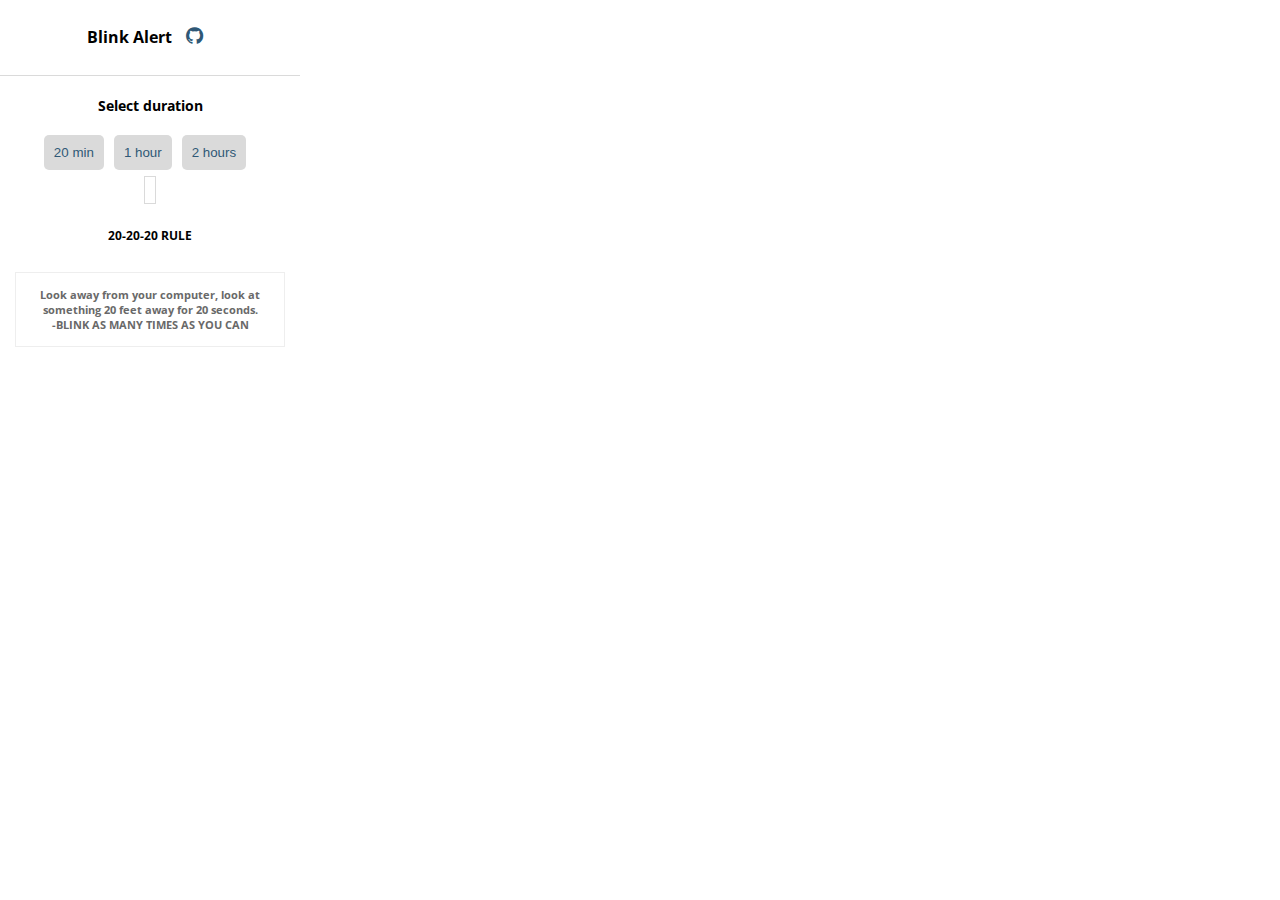
==== popup.html @ 8dd20785 "Add visual timer for time left till next break" ====
<!DOCTYPE html>
<html>

<head>
  <meta charset="utf-8" />
  <meta http-equiv="X-UA-Compatible" content="IE=edge" />
  <meta name="viewport" content="width=device-width,initial-scale=1.0" />
  <link href="https://fonts.googleapis.com/css?family=Open+Sans" rel="stylesheet" type="text/css" />
  <link href="https://maxcdn.bootstrapcdn.com/font-awesome/4.7.0/css/font-awesome.min.css" rel="stylesheet"
    integrity="sha384-wvfXpqpZZVQGK6TAh5PVlGOfQNHSoD2xbE+QkPxCAFlNEevoEH3Sl0sibVcOQVnN" crossorigin="anonymous" />
  <link rel="stylesheet" type="text/css" href="css/style.css" />
  <link rel="icon" href="images/eyeIcon.png" />
  <title>Blink Alert</title>
</head>
<header>
  <h3 class="title">Blink Alert <span class="github"> <a class="github-a" href="https://www.github.com/obayomi96"
        target="_blank">
        <i class="fa fa-github"></i>
      </a></span></h3>
</header>

<body>
  <div class="select-div">
    <b>Select duration</b>
    <div class="select-main">
      <button class="durationBtn durationBtn1" id="durationBtn1">20 min</button>
      <button class="durationBtn durationBtn2" id="durationBtn2">1 hour</button>
      <button class="durationBtn durationBtn3" id="durationBtn3">2 hours</button>
    </div>
  </div>
  <div id="popup-timer">
  </div>

  <div class="modal">
    <h6>20-20-20 RULE<h6>
        <div class="rule">
          Look away from your computer, look at something 20 feet away for 20 seconds.<br> -BLINK AS MANY TIMES AS YOU
          CAN
        </div>
  </div>
  <script src="js/popup.js"></script>
</body>

</html>
---- css/style.css ----
html,
body {
  text-align: center;
  font-family: "Open Sans", sans-serif;
  font-size: 14px;
  margin: 0;
  padding: 0px;
  height: 300px;
  width: 300px;
  max-width: 400px;
}
header {
  width: 100%;
  display: flex;
  align-items: center;
  justify-content: center;
  border-bottom: 0.5px solid #dadada;
}
h3.title {
  color: black;
  text-align: center;
  padding: 10px;
}
.github {
  font-size: 10px;
  color: grey;
  padding: 10px;
}

.select-div {
  width: 90%;
  margin: 20px auto auto auto;
}

.select-div > b {
  text-align: center§;
  margin-bottom: 5px;
}

.select-main {
  padding-top: 20px;
  display: flex;
  justify-content: center;
}

.durationBtn {
  background-color: #dadada;
  border: #2f5876;
  color: #2f5876;
  border-radius: 5px;
  width: auto;
  padding: 10px;
  margin-right: 10px;
  margin-bottom: 10px;
  cursor: pointer;
}

.durationBtn:hover {
  opacity: 0.8;
}

.btnSelected {
  background-color: #2f5876;
  border: #dadada;
  color: #dadada;
}

#notifyInterval {
  outline: none;
  margin-bottom: 15px;
  color: grey;
  padding: 5px;
  border-radius: 10px;
  border: 0.1rem #eee solid;
}
#save {
  color: grey;
  background: #fff;
  outline: none;
  border-radius: 4px;
  padding: 5px;
  border: 0.1rem #eee solid;
}
#save:hover {
  opacity: 0.5;
}

.modal {
  width: 90%;
  font-size: 18px;
  margin: auto;
}

.rule {
  font-size: 0.8rem;
  color: dimgrey;
  font-weight: bold;
  padding: 1rem;
  border: 0.1rem #eee solid;
}

.github-a {
  opacity: 1;
  transition: opacity 0.2s ease-in-out;
  width: 120px;
  position: relative;
  bottom: 0;
  margin: 0;
  padding: 0;
}

.github-a:hover {
  opacity: 0.4;
}

.github-a .fa {
  font-size: 20px;
  color: #2f5876;
}

#popup-timer {
  border: 1px solid #dadada;
  display: inline;
  padding: 5px;
  color: black;
  font-family: Verdana, sans-serif, Arial;
  font-size: 14px;
  font-weight: normal;
  text-decoration: none;
}
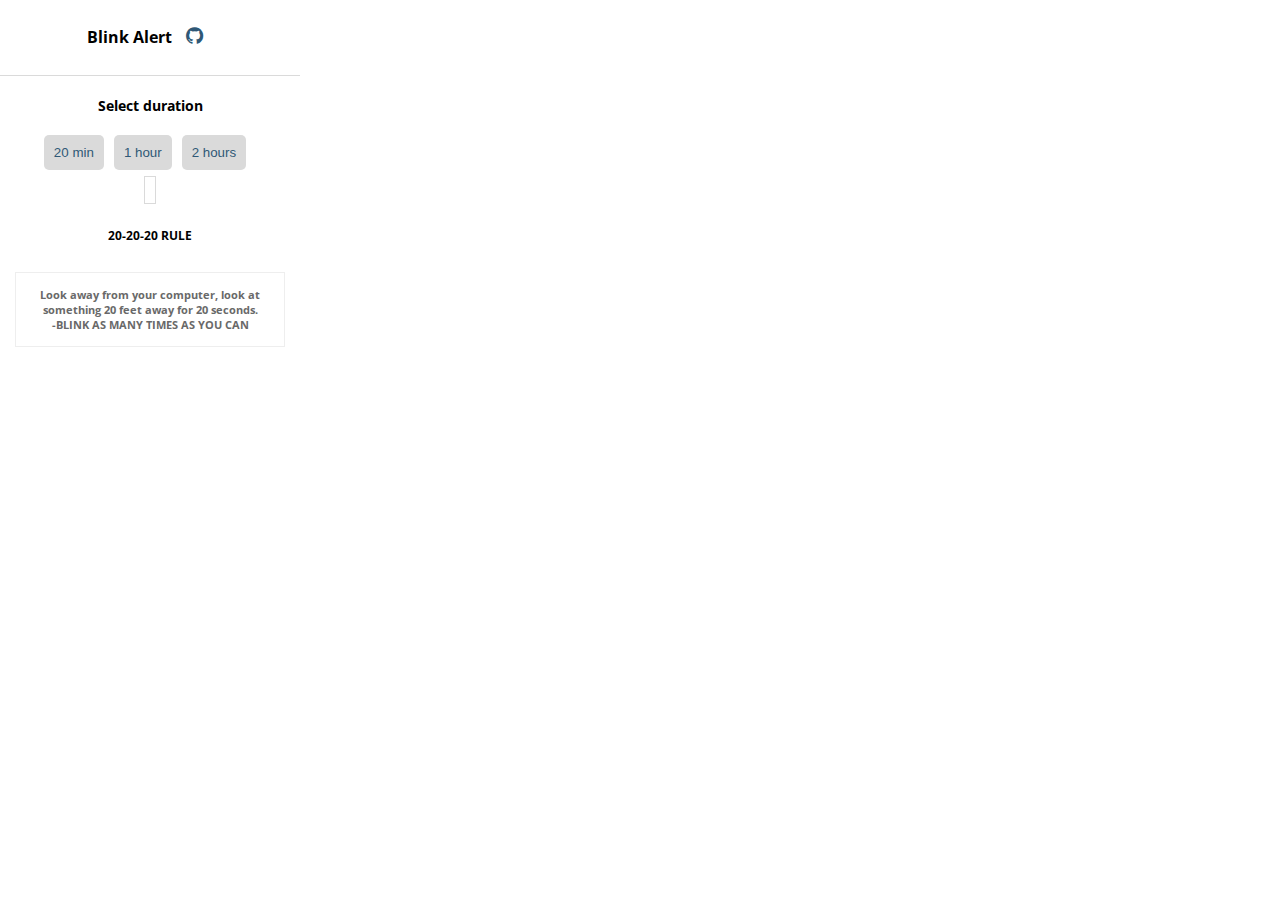
==== commit 8a17639e: "rm comments" ====
--- a/popup.html
+++ b/popup.html
@@ -1,6 +1,5 @@
 <!DOCTYPE html>
 <html>
-
 <head>
   <meta charset="utf-8" />
   <meta http-equiv="X-UA-Compatible" content="IE=edge" />
@@ -40,5 +39,4 @@
   </div>
   <script src="js/popup.js"></script>
 </body>
-
-</html>+</html>
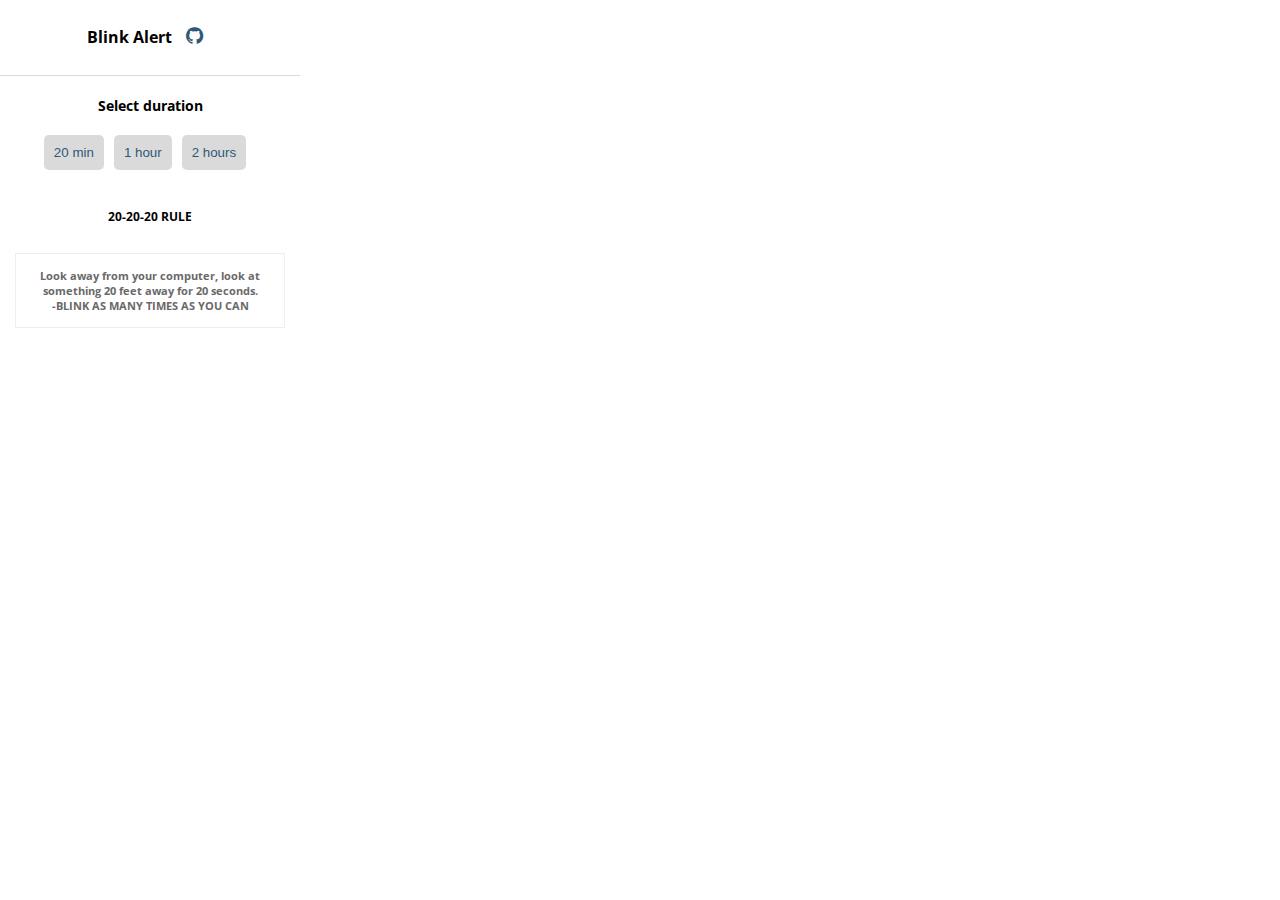
==== commit e3e1b5c0: "Implements background script for v3.0.3" ====
--- a/popup.html
+++ b/popup.html
@@ -1,5 +1,6 @@
 <!DOCTYPE html>
 <html>
+
 <head>
   <meta charset="utf-8" />
   <meta http-equiv="X-UA-Compatible" content="IE=edge" />
@@ -27,9 +28,6 @@
       <button class="durationBtn durationBtn3" id="durationBtn3">2 hours</button>
     </div>
   </div>
-  <div id="popup-timer">
-  </div>
-
   <div class="modal">
     <h6>20-20-20 RULE<h6>
         <div class="rule">
@@ -39,4 +37,5 @@
   </div>
   <script src="js/popup.js"></script>
 </body>
-</html>
+
+</html>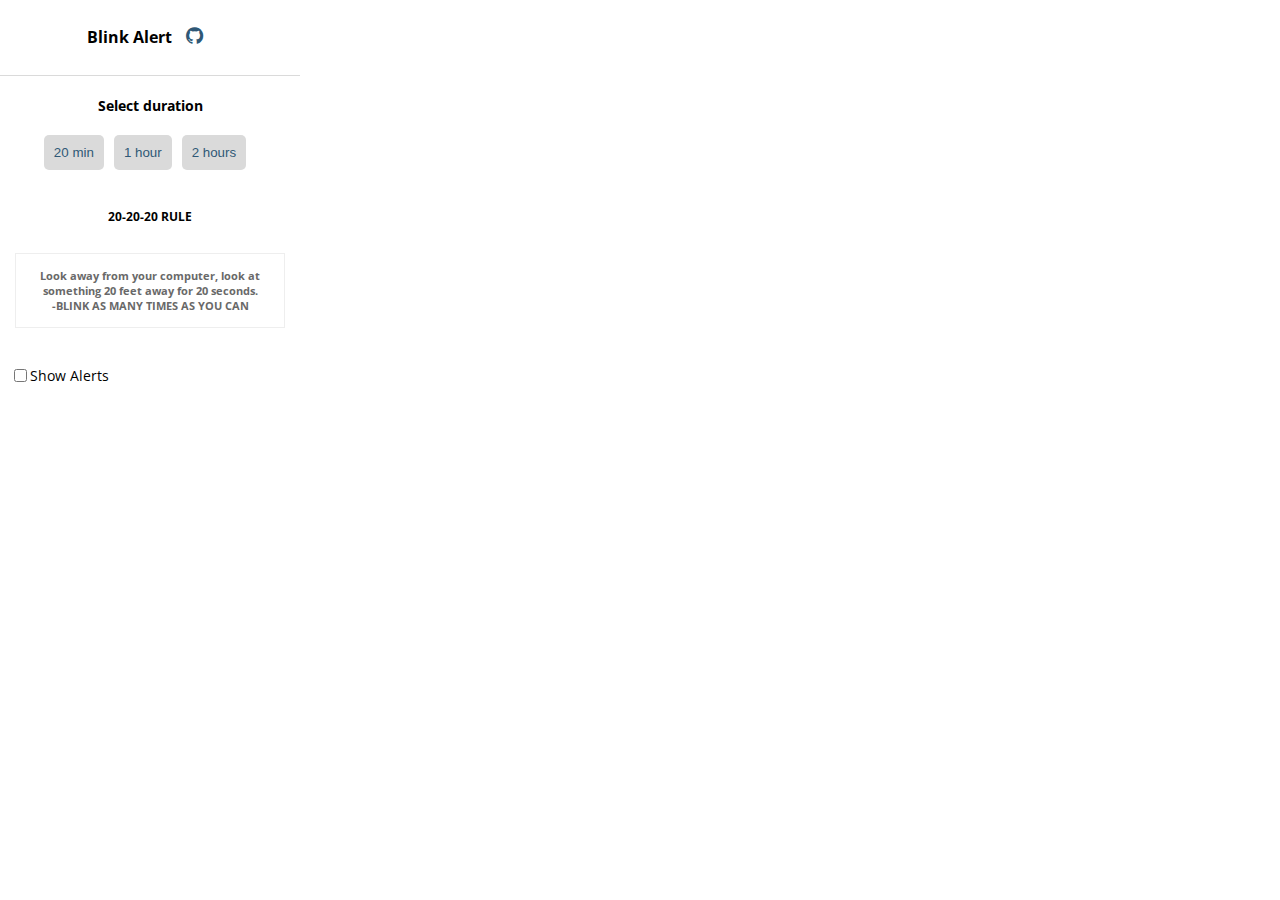
==== commit c4ef067c: "Adds notification settings" ====
--- a/popup.html
+++ b/popup.html
@@ -13,8 +13,8 @@
   <title>Blink Alert</title>
 </head>
 <header>
-  <h3 class="title">Blink Alert <span class="github"> <a class="github-a" href="https://www.github.com/obayomi96"
-        target="_blank">
+  <h3 class="title">Blink Alert <span class="github"> <a class="github-a"
+        href="https://www.github.com/obayomi96/blinkalert" target="_blank">
         <i class="fa fa-github"></i>
       </a></span></h3>
 </header>
@@ -30,11 +30,16 @@
   </div>
   <div class="modal">
     <h6>20-20-20 RULE<h6>
-        <div class="rule">
-          Look away from your computer, look at something 20 feet away for 20 seconds.<br> -BLINK AS MANY TIMES AS YOU
-          CAN
-        </div>
+    <div class="rule">
+      Look away from your computer, look at something 20 feet away for 20 seconds.<br> -BLINK AS MANY TIMES AS YOU
+      CAN
+    </div>
   </div>
+  <div class="settings">
+    <input type="checkbox" id="showAlertCheckbox" />
+    <label for="showAlertCheckbox">Show Alerts</label>
+  </div>
+
   <script src="js/popup.js"></script>
 </body>
 
--- a/css/style.css
+++ b/css/style.css
@@ -5,7 +5,7 @@
   font-size: 14px;
   margin: 0;
   padding: 0px;
-  height: 300px;
+  height: 400px;
   width: 300px;
   max-width: 400px;
 }
@@ -118,13 +118,8 @@
   color: #2f5876;
 }
 
-#popup-timer {
-  border: 1px solid #dadada;
-  display: inline;
-  padding: 5px;
-  color: black;
-  font-family: Verdana, sans-serif, Arial;
-  font-size: 14px;
-  font-weight: normal;
-  text-decoration: none;
+.settings {
+  width: 100%;
+  display: flex;
+  padding: 10px;
 }
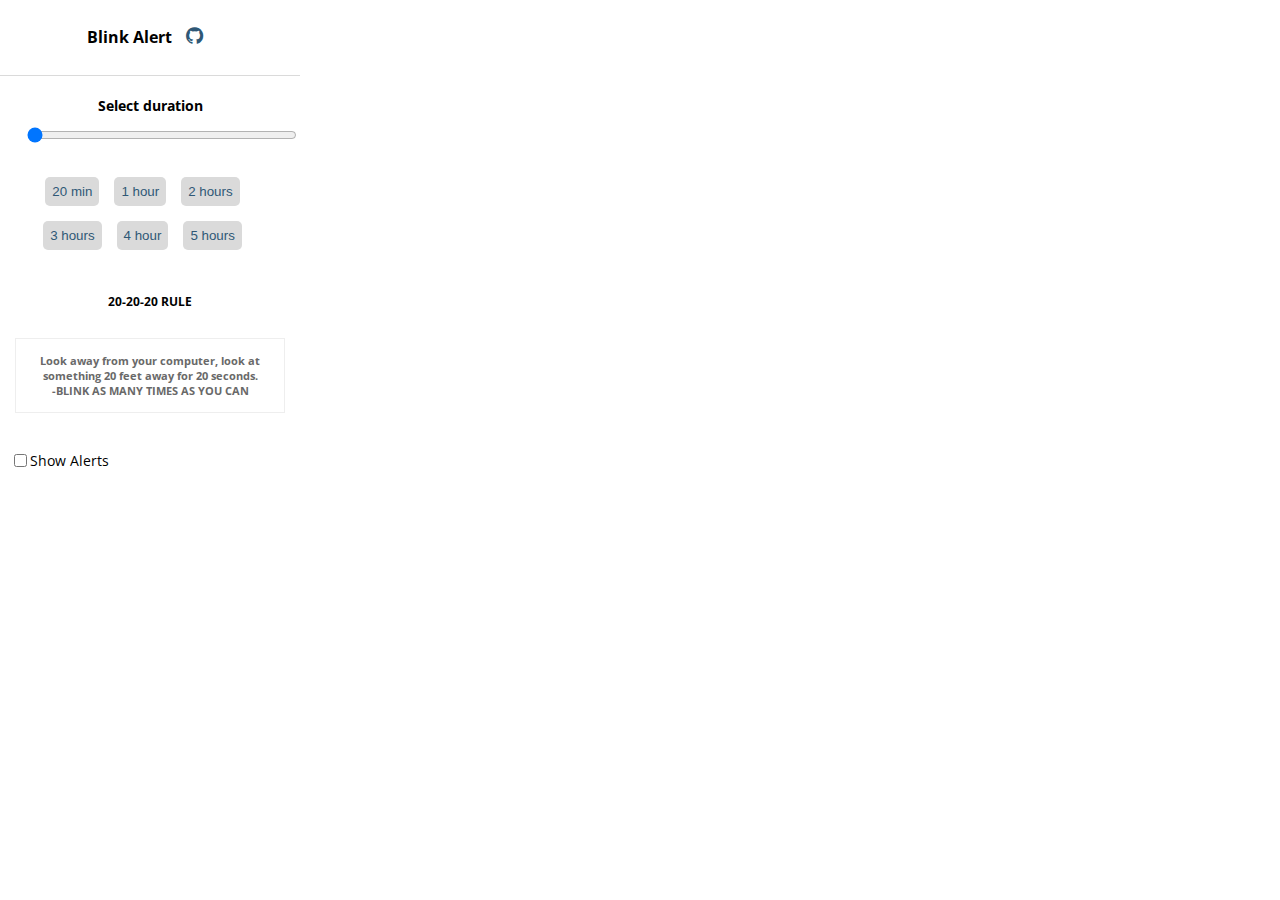
==== commit 003a484d: "Implements slider to set duration & adds more duration options" ====
--- a/popup.html
+++ b/popup.html
@@ -22,18 +22,24 @@
 <body>
   <div class="select-div">
     <b>Select duration</b>
+    <div class="range-div">
+      <input type="range" id="durationSlider" min="1" max="6" step="1" value="1">
+    </div>
     <div class="select-main">
       <button class="durationBtn durationBtn1" id="durationBtn1">20 min</button>
       <button class="durationBtn durationBtn2" id="durationBtn2">1 hour</button>
       <button class="durationBtn durationBtn3" id="durationBtn3">2 hours</button>
+      <button class="durationBtn durationBtn1" id="durationBtn4">3 hours</button>
+      <button class="durationBtn durationBtn2" id="durationBtn5">4 hour</button>
+      <button class="durationBtn durationBtn3" id="durationBtn6">5 hours</button>
     </div>
   </div>
   <div class="modal">
     <h6>20-20-20 RULE<h6>
-    <div class="rule">
-      Look away from your computer, look at something 20 feet away for 20 seconds.<br> -BLINK AS MANY TIMES AS YOU
-      CAN
-    </div>
+        <div class="rule">
+          Look away from your computer, look at something 20 feet away for 20 seconds.<br> -BLINK AS MANY TIMES AS YOU
+          CAN
+        </div>
   </div>
   <div class="settings">
     <input type="checkbox" id="showAlertCheckbox" />
--- a/css/style.css
+++ b/css/style.css
@@ -40,7 +40,17 @@
 .select-main {
   padding-top: 20px;
   display: flex;
+  flex-wrap: wrap;
   justify-content: center;
+}
+
+.range-div {
+  width: 100%;
+  padding: 10px;
+}
+
+#durationSlider {
+  width: 100%;
 }
 
 .durationBtn {
@@ -49,9 +59,9 @@
   color: #2f5876;
   border-radius: 5px;
   width: auto;
-  padding: 10px;
-  margin-right: 10px;
-  margin-bottom: 10px;
+  padding: 7px;
+  margin-right: 15px;
+  margin-bottom: 15px;
   cursor: pointer;
 }
 
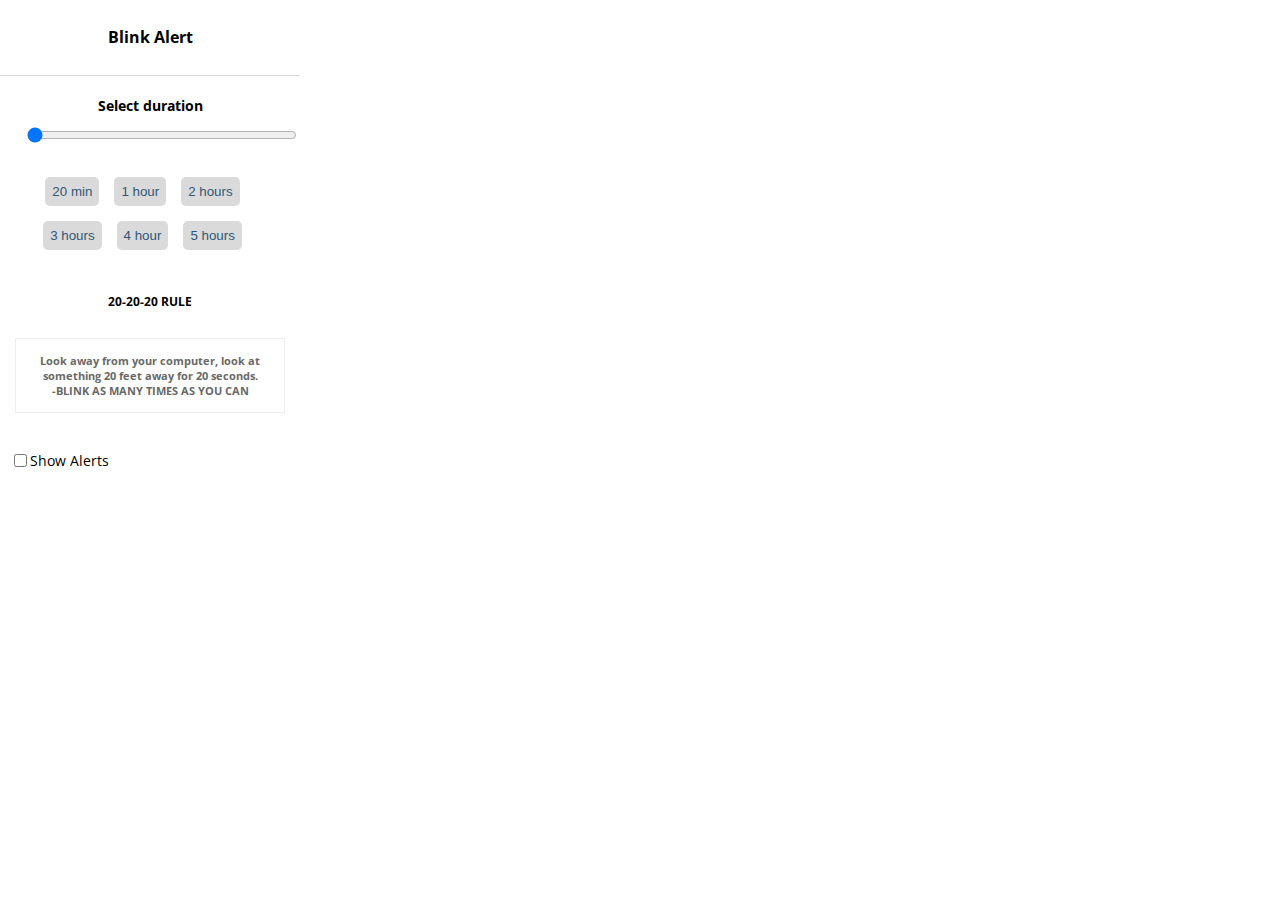
==== commit 2e0eaaea: "Version 3.0.7" ====
--- a/popup.html
+++ b/popup.html
@@ -6,24 +6,19 @@
   <meta http-equiv="X-UA-Compatible" content="IE=edge" />
   <meta name="viewport" content="width=device-width,initial-scale=1.0" />
   <link href="https://fonts.googleapis.com/css?family=Open+Sans" rel="stylesheet" type="text/css" />
-  <link href="https://maxcdn.bootstrapcdn.com/font-awesome/4.7.0/css/font-awesome.min.css" rel="stylesheet"
-    integrity="sha384-wvfXpqpZZVQGK6TAh5PVlGOfQNHSoD2xbE+QkPxCAFlNEevoEH3Sl0sibVcOQVnN" crossorigin="anonymous" />
   <link rel="stylesheet" type="text/css" href="css/style.css" />
   <link rel="icon" href="images/eyeIcon.png" />
   <title>Blink Alert</title>
 </head>
 <header>
-  <h3 class="title">Blink Alert <span class="github"> <a class="github-a"
-        href="https://www.github.com/obayomi96/blinkalert" target="_blank">
-        <i class="fa fa-github"></i>
-      </a></span></h3>
+  <h3 class="title">Blink Alert</h3>
 </header>
 
 <body>
   <div class="select-div">
     <b>Select duration</b>
     <div class="range-div">
-      <input type="range" id="durationSlider" min="1" max="6" step="1" value="1">
+      <input type="range" id="durationSlider" min="1" max="6" step="1" value="1" />
     </div>
     <div class="select-main">
       <button class="durationBtn durationBtn1" id="durationBtn1">20 min</button>
